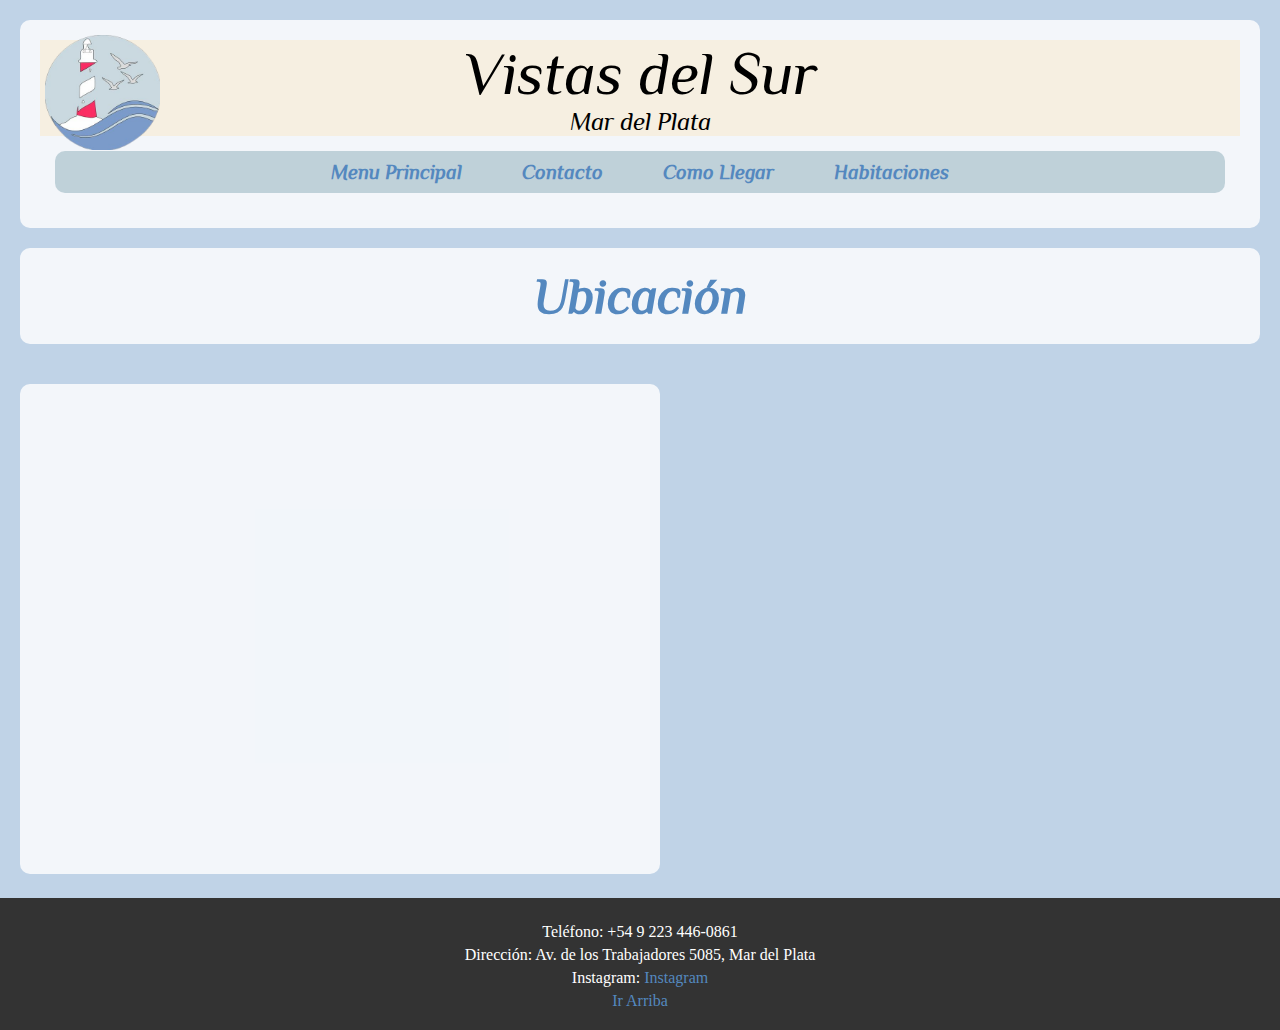
==== pages/como_llegar.html @ b721d135 "Estado Intermedio del Proyecto" ====
<!DOCTYPE html>
<html lang="es">
<head>
    <meta charset="UTF-8">
    <meta name="viewport" content="width=device-width, initial-scale=1.0">
    <title>¿Como Llegar?</title>
    <link rel="shortcut icon" href="../img/Vistas_del_Sur_Logo.png"> 
    <link rel="stylesheet" href="../css/style.css"> 
    <link rel="stylesheet" href="../css/grid.css"> 
</head>
<body>
    <header id="arriba"> 
        <div>
            <img src="../img/Vistas_del_Sur_Logo.png" alt="Logo" class="logo-img"></a> <p class="titulo-cabecera"> Vistas del Sur </p> <p class="subti-cabecera"> Mar del Plata</p>
        </div>
        <!-- Menu de Navegación -->
        <nav> 
            <ul>
                <li> <a href="../index.html" class="text-nav">Menu Principal</a> </li>
                <li> <a href="./contacto.html" target="_blank" class="text-nav">Contacto</a> </li>
                <li> <a href="./como_llegar.html" target="blank" class="text-nav">Como Llegar</a> </li>
                <li> <a href="./Habitaciones.html" target="blank" class="text-nav">Habitaciones</a> </li>
            </ul>
        </nav>
    </header>
    <h1 class="principal"> Ubicación </h1>
    <!-- Mapa -->
    <iframe src="https://www.google.com/maps/embed?pb=!1m18!1m12!1m3!1d3140.2278604305957!2d-57.546894223347714!3d-38.08835964978288!2m3!1f0!2f0!3f0!3m2!1i1024!2i768!4f13.1!3m3!1m2!1s0x9584e7372f98a953%3A0x52ad7b490ac3341c!2sAv.%20de%20los%20Trabajadores%205085%2C%20B7600%20Mar%20del%20Plata%2C%20Provincia%20de%20Buenos%20Aires!5e0!3m2!1ses-419!2sar!4v1697305389560!5m2!1ses-419!2sar" width="600" height="450" style="border:0;" allowfullscreen="" loading="lazy" referrerpolicy="no-referrer-when-downgrade"></iframe>
    <!-- Footer -->
    <footer>
        <p>Teléfono: +54 9 223 446-0861</p>
        <p>Dirección: Av. de los Trabajadores 5085, Mar del Plata</p>
        <p>Instagram: <a href="https://www.instagram.com/vistasdelsurmdq/" target="_blank">Instagram</a></p>
        <a href="#arriba"> Ir Arriba </a>
    </footer>

</body>
</html>
---- css/style.css ----
/* Reset */
*{
    margin: 0;
    padding: 0;
}

/* Estilo para el fondo de la página */
body {
    background-color: #5488bf5e;/* Ruta de tu imagen de fondo */
    background-size: cover; /* Ajustar la imagen de fondo al tamaño de la ventana del navegador */
    background-position: center; /* Centrar la imagen de fondo */
    background-attachment: fixed; /* Fijar la imagen de fondo para mantenerla en su lugar */
    background-repeat: no-repeat; /* Evitar que la imagen se repita */
}

/* Estilo para el contenido superpuesto */
#arriba, .principal, .fuente-quicksand, h2, form, .img-general, video, iframe {
    background-color: rgba(255, 255, 255, 0.8); /* Fondo blanco semi-transparente para el contenido */
    padding: 20px; /* Espaciado alrededor del contenido */
    margin: 20px; /* Márgenes alrededor del contenido */
    border-radius: 10px; /* Bordes redondeados para el contenido */
}

.container-video{
    background-color: transparent;
    display: flex;
    justify-content: center;
}

.img-general{
    align-items: center;
    background-color:transparent;
}

.img-general img{
    border-radius: 10px;
}

/* Alinear el contenido en el centro de la página */
#arriba, .principal, .fuente-quicksand, h2, form, .img-general, video, a {
    text-align: center;
}

@font-face {
    font-family: PhilosopherItalic;
    src: url(../font/Philosopher-Italic.ttf);
}
@font-face {
    font-family: QuicksandRegular;
    src: url(../font/Quicksand-Regular.ttf);
}
/* Estilo general para la navegación */
nav {
    background-color: #bfd1d9; /* Color de fondo */
    padding: 10px 0; /* Espaciado interior superior e inferior */
    margin: 15px;
    border-radius: 10px;
}

/* Estilo de la lista no ordenada dentro de la navegación */
nav ul {
    list-style: none; /* Quitar los puntos de la lista */
    margin: 0;
    padding: 0;
    display: flex; /* Mostrar elementos en línea horizontalmente */
    justify-content: center; /* Centrar elementos horizontalmente */
}

/* Estilo de los elementos de la lista */
nav li {
    margin: 0 30px; /* Espacio entre elementos de la lista */
}

/* Estilo de los enlaces */
nav a {
    text-decoration: none; /* Quitar subrayado por defecto de los enlaces */
    color: #fff; /* Color del texto */
    font-weight: bold; /* Texto en negrita */
    transition: color 0.3s; /* Transición de color suave */
}

/* Estilo de los enlaces al pasar el ratón */
nav a:hover {
    color: white; /* Cambiar color al pasar el ratón (amarillo en este ejemplo) */
}

.principal{
    color: #5488BF;
    font-size: 50px;
    font-family: PhilosopherItalic
}
.borde-redondo{
    border-radius: 15px;

}
.fuente-quicksand{
    font-family: QuicksandRegular
}
.text-nav{
    color: #5488BF;
    font-size: 20px;
    font-family: PhilosopherItalic
}

/* Estilo general para el contenedor div */
div {
    text-align: center; /* Centrar el contenido horizontalmente */
    position: relative; /* Posición relativa para el posicionamiento absoluto del logo */
    background-color: #fedea248;
}

/* Estilo para el logo */
.logo-img {
    width: 115px;
    margin: 5px;
    position: absolute;
    top: -10px; /* Posición desde la parte superior */
    right: 0px; /* Posición desde la parte derecha */
    left: 0px; /* Posición desde la parte derecha */
}

.titulo-cabecera{
    font-size: 60px;
    font-family: PhilosopherItalic
}
.subti-cabecera{
    font-size: 25px;
    font-family: PhilosopherItalic
}

/* Estilo para la galería de fotos */
.galeria {
    display: flex;
    flex-wrap: wrap;
    justify-content: space-around;
}

.galeria img {
    width: 300px;
    height: 200px;
    object-fit: cover;
    margin: 10px;
    border: 2px solid #5488BF;
    border-radius: 10px;
    transition: transform 0.2s;
}

.galeria img:hover {
    transform: scale(1.05);
}

/* Estilo para el banner */
.banner {
    width: 100%; /* Ancho completo del banner */
    max-height: 400px; /* Altura máxima del banner (ajusta según tus necesidades) */
    object-fit: cover; /* Ajustar la imagen para cubrir el contenedor */
    display: block;
    border: none; /* Quitar el borde */
    box-shadow: 0 2px 4px rgba(0, 0, 0, 0.2); /* Sombra del banner */
}

/* Estilos para el footer */
footer {
    background-color: #333; /* Fondo de color oscuro */
    color: #fff; /* Texto en color blanco */
    padding: 20px; /* Espaciado interno */
    text-align: center; /* Alinear el contenido al centro */
}

footer p {
    font-size: 16px; /* Tamaño del texto */
    margin: 5px 0; /* Márgenes alrededor de los párrafos */
}

footer a {
    color: #5488BF; /* Enlaces en color azul claro */
    text-decoration: none; /* Quitar subrayado de los enlaces */
    transition: color 0.3s; /* Transición de color suave */
}

footer a:hover {
    color: #fff; /* Cambiar color al pasar el ratón a blanco */
}

/* Media Query para dispositivos móviles */
@media (max-width: 768px) {
    body {
        background-color: #F9F5F6; /* Cambiar el color de fondo a blanco */
    }
    header div{
        display: flex;
        flex-direction: column;
    }
    .botones, .botones ul{
        background-color: transparent;
        display: flex;
        flex-direction: column;
        gap: 15px;
    }
    
    .logo-img {
        position: unset;
    }
    .container-img{
        display: flex;
        align-items: center;
        height: fit-content;
        justify-content: center;
        gap: 20px;
    }
        .banner {
            max-height: 200px; /* Reducir la altura del banner */
        }
    
        .principal {
            font-size: 30px; /* Reducir el tamaño de fuente del título principal */
        }
    
        .fuente-quicksand {
            font-size: 16px; /* Reducir el tamaño de fuente del texto */
            background-color: #5488bf5e
        }
    
        .img-general img {
            width: 100%; /* Ajustar el ancho de las imágenes al 100% del contenedor */
        }

    }
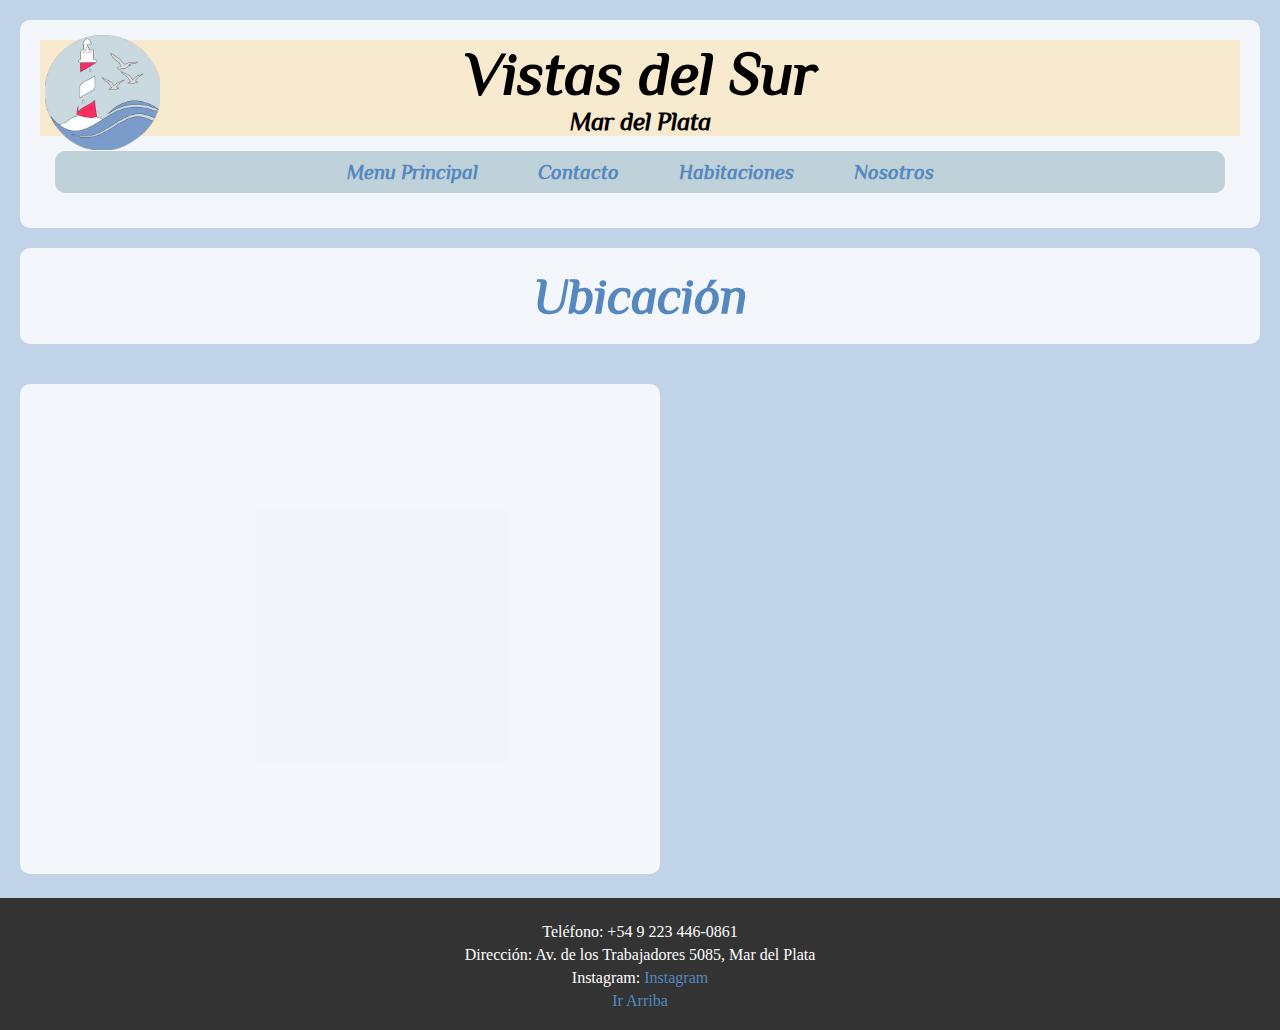
==== commit ec1bf15b: "Haciendo responsive todas las paginas" ====
--- a/pages/como_llegar.html
+++ b/pages/como_llegar.html
@@ -10,16 +10,22 @@
 </head>
 <body>
     <header id="arriba"> 
-        <div>
-            <img src="../img/Vistas_del_Sur_Logo.png" alt="Logo" class="logo-img"></a> <p class="titulo-cabecera"> Vistas del Sur </p> <p class="subti-cabecera"> Mar del Plata</p>
+        <div class="div-celu">
+            <div class="container-img">
+                <h1 class="titulo-cabecera"> Vistas del Sur </h1> 
+                <img src="../img/Vistas_del_Sur_Logo.png" alt="Logo" class="logo-img"></img> 
+                <h1 class="subti-cabecera"> Mar del Plata</h1>
+            </div>
+            
+            
         </div>
         <!-- Menu de Navegación -->
-        <nav> 
+        <nav class="botones"> 
             <ul>
                 <li> <a href="../index.html" class="text-nav">Menu Principal</a> </li>
-                <li> <a href="./contacto.html" target="_blank" class="text-nav">Contacto</a> </li>
-                <li> <a href="./como_llegar.html" target="blank" class="text-nav">Como Llegar</a> </li>
-                <li> <a href="./Habitaciones.html" target="blank" class="text-nav">Habitaciones</a> </li>
+                <li> <a href="./contacto.html" class="text-nav">Contacto</a> </li>
+                <li> <a href="./Habitaciones.html" class="text-nav">Habitaciones</a> </li>
+                <li> <a href="./Nosotros.html" class="text-nav">Nosotros</a> </li>
             </ul>
         </nav>
     </header>
@@ -33,6 +39,6 @@
         <p>Instagram: <a href="https://www.instagram.com/vistasdelsurmdq/" target="_blank">Instagram</a></p>
         <a href="#arriba"> Ir Arriba </a>
     </footer>
-
+    <script src="./js/bootstrap.js"></script>
 </body>
 </html>
